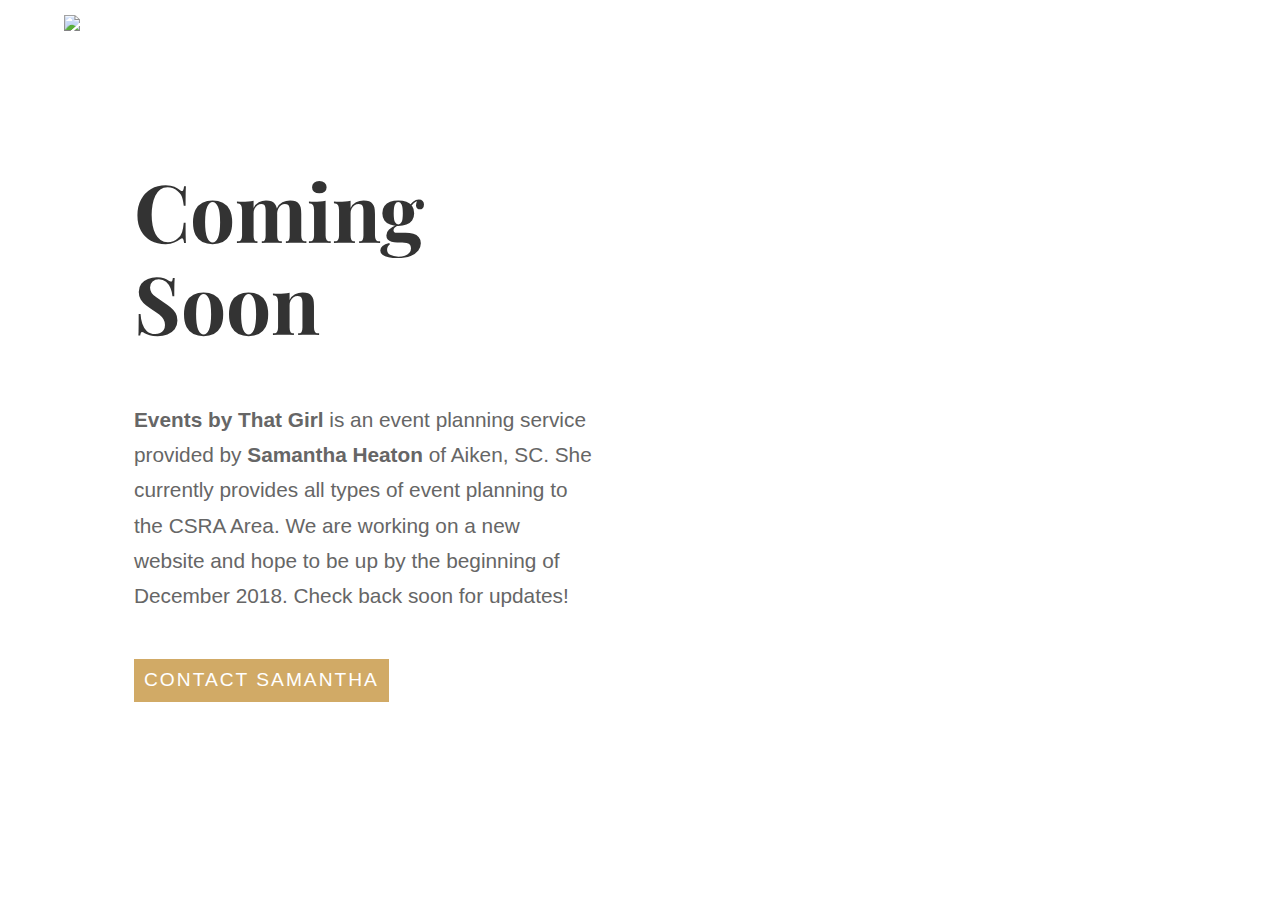
==== index.html @ 585c2ae6 "Initial HTML & CSS Files" ====
<!DOCTYPE html>
<html lang="en">
    <head>
        <meta charset="UTF-8">
        <meta name="viewport" content="width=device-width, initial-scale=1.0">
        <meta http-equiv="X-UA-Compatible" content="ie=edge">
        <title>Events By That Girl | Samantha Heaton</title>
        <link rel="stylesheet" href="style.css">
        <link href="https://fonts.googleapis.com/css?family=Playfair+Display:900i" rel="stylesheet">
    </head>
    <body>
        <div class="grid">
            <div class="column-one">
                <div class="column-one-header">
                    <img src="https://res.cloudinary.com/dcvupifbk/image/upload/c_scale,f_auto,q_100,w_125/v1542391966/EventsByThatGirl/EventsByThatGirlLogo.jpg">
                </div>
                <div class="column-one-main">
                    <h1>Coming Soon</h1>
                        <p>
                            <strong>Events by That Girl</strong> is an event planning service provided by <strong>Samantha Heaton</strong> of Aiken, SC. She currently provides all types of event planning to 
                            the CSRA Area. We are working on a new website and hope to be up by the beginning of December 2018. Check back soon for updates!</p>
                            <button>
                                <a href="mailto:eventsbythatgirl@gmail.com?Subject=Wanted%20To%20Contact%20You" target="_top">Contact Samantha</a>
                            </button>
                </div>
            </div>
            <div class="column-two">
            </div>
        </div>
    </body>
</html>
---- style.css ----
/*! normalize.css v8.0.1 | MIT License | github.com/necolas/normalize.css */

/* Document
   ========================================================================== */

/**
 * 1. Correct the line height in all browsers.
 * 2. Prevent adjustments of font size after orientation changes in iOS.
 */

 html {
    line-height: 1.15; /* 1 */
    -webkit-text-size-adjust: 100%; /* 2 */
  }
  
  /* Sections
     ========================================================================== */
  
  /**
   * Remove the margin in all browsers.
   */
  
  body {
    margin: 0;
  }
  
  /**
   * Render the `main` element consistently in IE.
   */
  
  main {
    display: block;
  }
  
  /**
   * Correct the font size and margin on `h1` elements within `section` and
   * `article` contexts in Chrome, Firefox, and Safari.
   */
  
  h1 {
    font-size: 2em;
    margin: 0.67em 0;
  }
  
  /* Grouping content
     ========================================================================== */
  
  /**
   * 1. Add the correct box sizing in Firefox.
   * 2. Show the overflow in Edge and IE.
   */
  
  hr {
    box-sizing: content-box; /* 1 */
    height: 0; /* 1 */
    overflow: visible; /* 2 */
  }
  
  /**
   * 1. Correct the inheritance and scaling of font size in all browsers.
   * 2. Correct the odd `em` font sizing in all browsers.
   */
  
  pre {
    font-family: monospace, monospace; /* 1 */
    font-size: 1em; /* 2 */
  }
  
  /* Text-level semantics
     ========================================================================== */
  
  /**
   * Remove the gray background on active links in IE 10.
   */
  
  a {
    background-color: transparent;
  }
  
  /**
   * 1. Remove the bottom border in Chrome 57-
   * 2. Add the correct text decoration in Chrome, Edge, IE, Opera, and Safari.
   */
  
  abbr[title] {
    border-bottom: none; /* 1 */
    text-decoration: underline; /* 2 */
    text-decoration: underline dotted; /* 2 */
  }
  
  /**
   * Add the correct font weight in Chrome, Edge, and Safari.
   */
  
  b,
  strong {
    font-weight: bolder;
  }
  
  /**
   * 1. Correct the inheritance and scaling of font size in all browsers.
   * 2. Correct the odd `em` font sizing in all browsers.
   */
  
  code,
  kbd,
  samp {
    font-family: monospace, monospace; /* 1 */
    font-size: 1em; /* 2 */
  }
  
  /**
   * Add the correct font size in all browsers.
   */
  
  small {
    font-size: 80%;
  }
  
  /**
   * Prevent `sub` and `sup` elements from affecting the line height in
   * all browsers.
   */
  
  sub,
  sup {
    font-size: 75%;
    line-height: 0;
    position: relative;
    vertical-align: baseline;
  }
  
  sub {
    bottom: -0.25em;
  }
  
  sup {
    top: -0.5em;
  }
  
  /* Embedded content
     ========================================================================== */
  
  /**
   * Remove the border on images inside links in IE 10.
   */
  
  img {
    border-style: none;
  }
  
  /* Forms
     ========================================================================== */
  
  /**
   * 1. Change the font styles in all browsers.
   * 2. Remove the margin in Firefox and Safari.
   */
  
  button,
  input,
  optgroup,
  select,
  textarea {
    font-family: inherit; /* 1 */
    font-size: 100%; /* 1 */
    line-height: 1.15; /* 1 */
    margin: 0; /* 2 */
  }
  
  /**
   * Show the overflow in IE.
   * 1. Show the overflow in Edge.
   */
  
  button,
  input { /* 1 */
    overflow: visible;
  }
  
  /**
   * Remove the inheritance of text transform in Edge, Firefox, and IE.
   * 1. Remove the inheritance of text transform in Firefox.
   */
  
  button,
  select { /* 1 */
    text-transform: none;
  }
  
  /**
   * Correct the inability to style clickable types in iOS and Safari.
   */
  
  button,
  [type="button"],
  [type="reset"],
  [type="submit"] {
    -webkit-appearance: button;
  }
  
  /**
   * Remove the inner border and padding in Firefox.
   */
  
  button::-moz-focus-inner,
  [type="button"]::-moz-focus-inner,
  [type="reset"]::-moz-focus-inner,
  [type="submit"]::-moz-focus-inner {
    border-style: none;
    padding: 0;
  }
  
  /**
   * Restore the focus styles unset by the previous rule.
   */
  
  button:-moz-focusring,
  [type="button"]:-moz-focusring,
  [type="reset"]:-moz-focusring,
  [type="submit"]:-moz-focusring {
    outline: 1px dotted ButtonText;
  }
  
  /**
   * Correct the padding in Firefox.
   */
  
  fieldset {
    padding: 0.35em 0.75em 0.625em;
  }
  
  /**
   * 1. Correct the text wrapping in Edge and IE.
   * 2. Correct the color inheritance from `fieldset` elements in IE.
   * 3. Remove the padding so developers are not caught out when they zero out
   *    `fieldset` elements in all browsers.
   */
  
  legend {
    box-sizing: border-box; /* 1 */
    color: inherit; /* 2 */
    display: table; /* 1 */
    max-width: 100%; /* 1 */
    padding: 0; /* 3 */
    white-space: normal; /* 1 */
  }
  
  /**
   * Add the correct vertical alignment in Chrome, Firefox, and Opera.
   */
  
  progress {
    vertical-align: baseline;
  }
  
  /**
   * Remove the default vertical scrollbar in IE 10+.
   */
  
  textarea {
    overflow: auto;
  }
  
  /**
   * 1. Add the correct box sizing in IE 10.
   * 2. Remove the padding in IE 10.
   */
  
  [type="checkbox"],
  [type="radio"] {
    box-sizing: border-box; /* 1 */
    padding: 0; /* 2 */
  }
  
  /**
   * Correct the cursor style of increment and decrement buttons in Chrome.
   */
  
  [type="number"]::-webkit-inner-spin-button,
  [type="number"]::-webkit-outer-spin-button {
    height: auto;
  }
  
  /**
   * 1. Correct the odd appearance in Chrome and Safari.
   * 2. Correct the outline style in Safari.
   */
  
  [type="search"] {
    -webkit-appearance: textfield; /* 1 */
    outline-offset: -2px; /* 2 */
  }
  
  /**
   * Remove the inner padding in Chrome and Safari on macOS.
   */
  
  [type="search"]::-webkit-search-decoration {
    -webkit-appearance: none;
  }
  
  /**
   * 1. Correct the inability to style clickable types in iOS and Safari.
   * 2. Change font properties to `inherit` in Safari.
   */
  
  ::-webkit-file-upload-button {
    -webkit-appearance: button; /* 1 */
    font: inherit; /* 2 */
  }
  
  /* Interactive
     ========================================================================== */
  
  /*
   * Add the correct display in Edge, IE 10+, and Firefox.
   */
  
  details {
    display: block;
  }
  
  /*
   * Add the correct display in all browsers.
   */
  
  summary {
    display: list-item;
  }
  
  /* Misc
     ========================================================================== */
  
  /**
   * Add the correct display in IE 10+.
   */
  
  template {
    display: none;
  }
  
  /**
   * Add the correct display in IE 10.
   */
  
  [hidden] {
    display: none;
  }

/* --------------------
  Begin Custom Styles
-------------------- */

/* CSS Variables */
:root{
    --font-stack: Helvetica, Arial, sans-serif;
    --heading-stack: 'Playfair Display', serif;
    --pink: #D6ADAA;
    --gold: #D1AA66;
}

/* Element Selectors */
p {
    font-family: var(--font-stack);
    font-size: 1.3rem;
    color: #666666;
    line-height: 1.7;
}
button {
    margin-top: 25px;
    background: var(--gold);
    border: none;
    padding: 10px;
}

h1 {
    font-family: var(--heading-stack);
    font-size: 5rem;
    color: #333333;
}

a {
    text-decoration: none;
    color: #ffffff;
    font-size: 1.2rem;
    font-family: var(--font-stack);
    font-weight: 100;
    text-transform: uppercase;
    letter-spacing: 2px;
}

/* ID Selectors */

/* Class Selectors */
.grid {
    display: grid;
    grid-template-columns: 50% 50%;
    grid-template-rows: 100%;
    height: 100vh;
}

.grid .column-one {
    padding: 0rem 3rem 0rem 4rem;
}

.grid .column-one .column-one-header {
    padding:15px 0px 75px;
}

.grid .column-one .column-one-main {
    padding-left: 70px;
} 

.grid .column-two {
    background: url('https://res.cloudinary.com/dcvupifbk/image/upload/c_scale,f_auto,q_100,w_1500/v1542394297/EventsByThatGirl/EventPlanningImage.jpg');
    
}
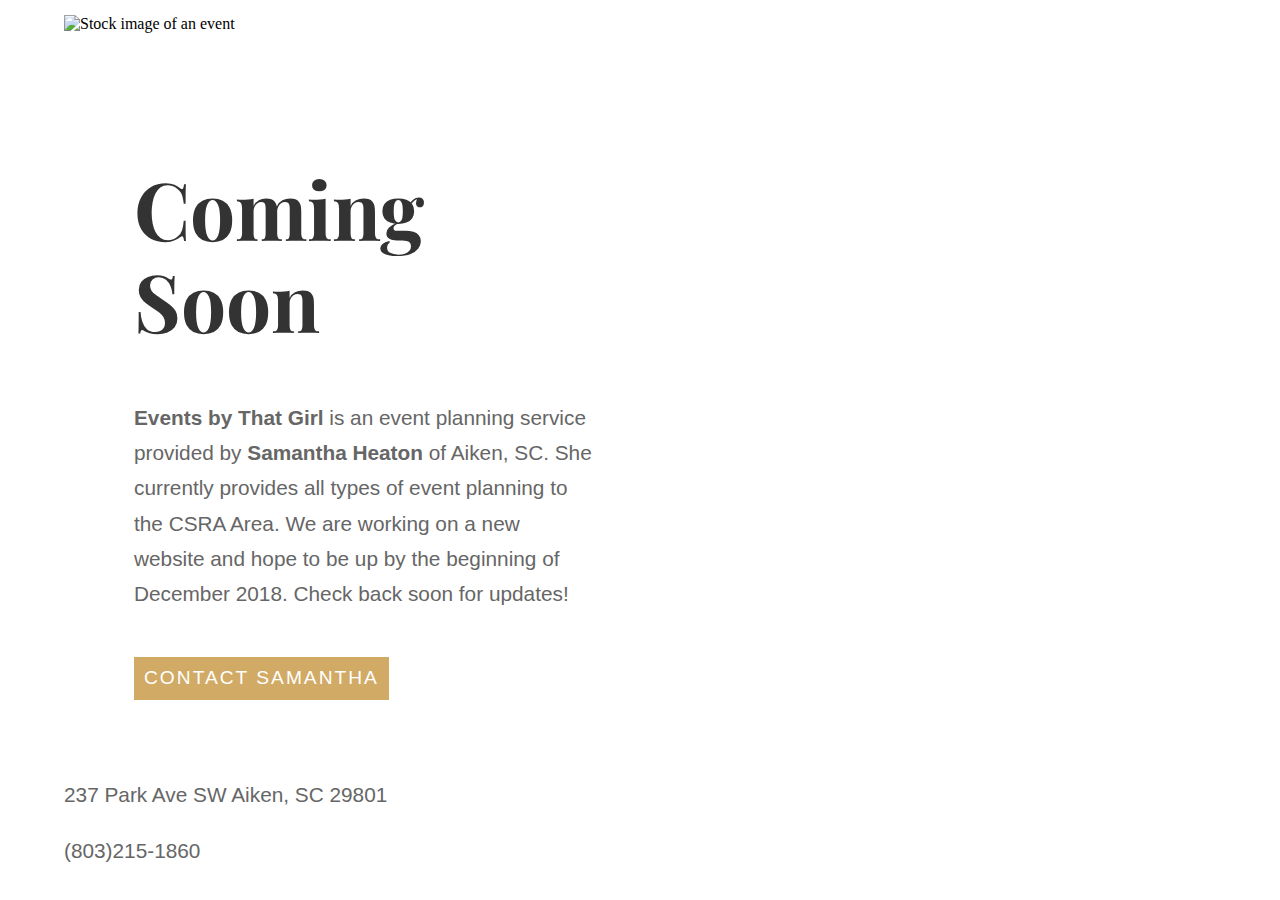
==== commit bd08feb2: "Update index.html" ====
--- a/index.html
+++ b/index.html
@@ -6,13 +6,14 @@
         <meta http-equiv="X-UA-Compatible" content="ie=edge">
         <title>Events By That Girl | Samantha Heaton</title>
         <link rel="stylesheet" href="style.css">
+        <link rel='icon' href='https://res.cloudinary.com/dcvupifbk/image/upload/c_scale,f_auto,q_100,w_16/v1543364450/EventsByThatGirl/EventsByThatGirlFavicon.ico' type='image/x-icon'/ >
         <link href="https://fonts.googleapis.com/css?family=Playfair+Display:900i" rel="stylesheet">
     </head>
     <body>
         <div class="grid">
             <div class="column-one">
                 <div class="column-one-header">
-                    <img src="https://res.cloudinary.com/dcvupifbk/image/upload/c_scale,f_auto,q_100,w_125/v1542391966/EventsByThatGirl/EventsByThatGirlLogo.jpg">
+                    <img src="https://res.cloudinary.com/dcvupifbk/image/upload/c_scale,f_auto,q_100,w_125/v1542391966/EventsByThatGirl/EventsByThatGirlLogo.jpg" alt="Stock image of an event">
                 </div>
                 <div class="column-one-main">
                     <h1>Coming Soon</h1>
@@ -23,9 +24,20 @@
                                 <a href="mailto:eventsbythatgirl@gmail.com?Subject=Wanted%20To%20Contact%20You" target="_top">Contact Samantha</a>
                             </button>
                 </div>
+                <div class="column-one-footer">
+                    <div class="email">
+                        <p><a href="mailto:eventsbythatgirl@gmail.com?Subject=Wanted%20To%20Contact%20You" target="_top">eventsbythatgirl@gmail.com</a></p>
+                    </div>
+                    <div class="address">
+                        <p>237 Park Ave SW Aiken, SC 29801</p>
+                    </div>
+                    <div class="phone">
+                        <p>(803)215-1860</p>
+                    </div>
+                </div>
             </div>
             <div class="column-two">
             </div>
         </div>
     </body>
-</html>+</html>
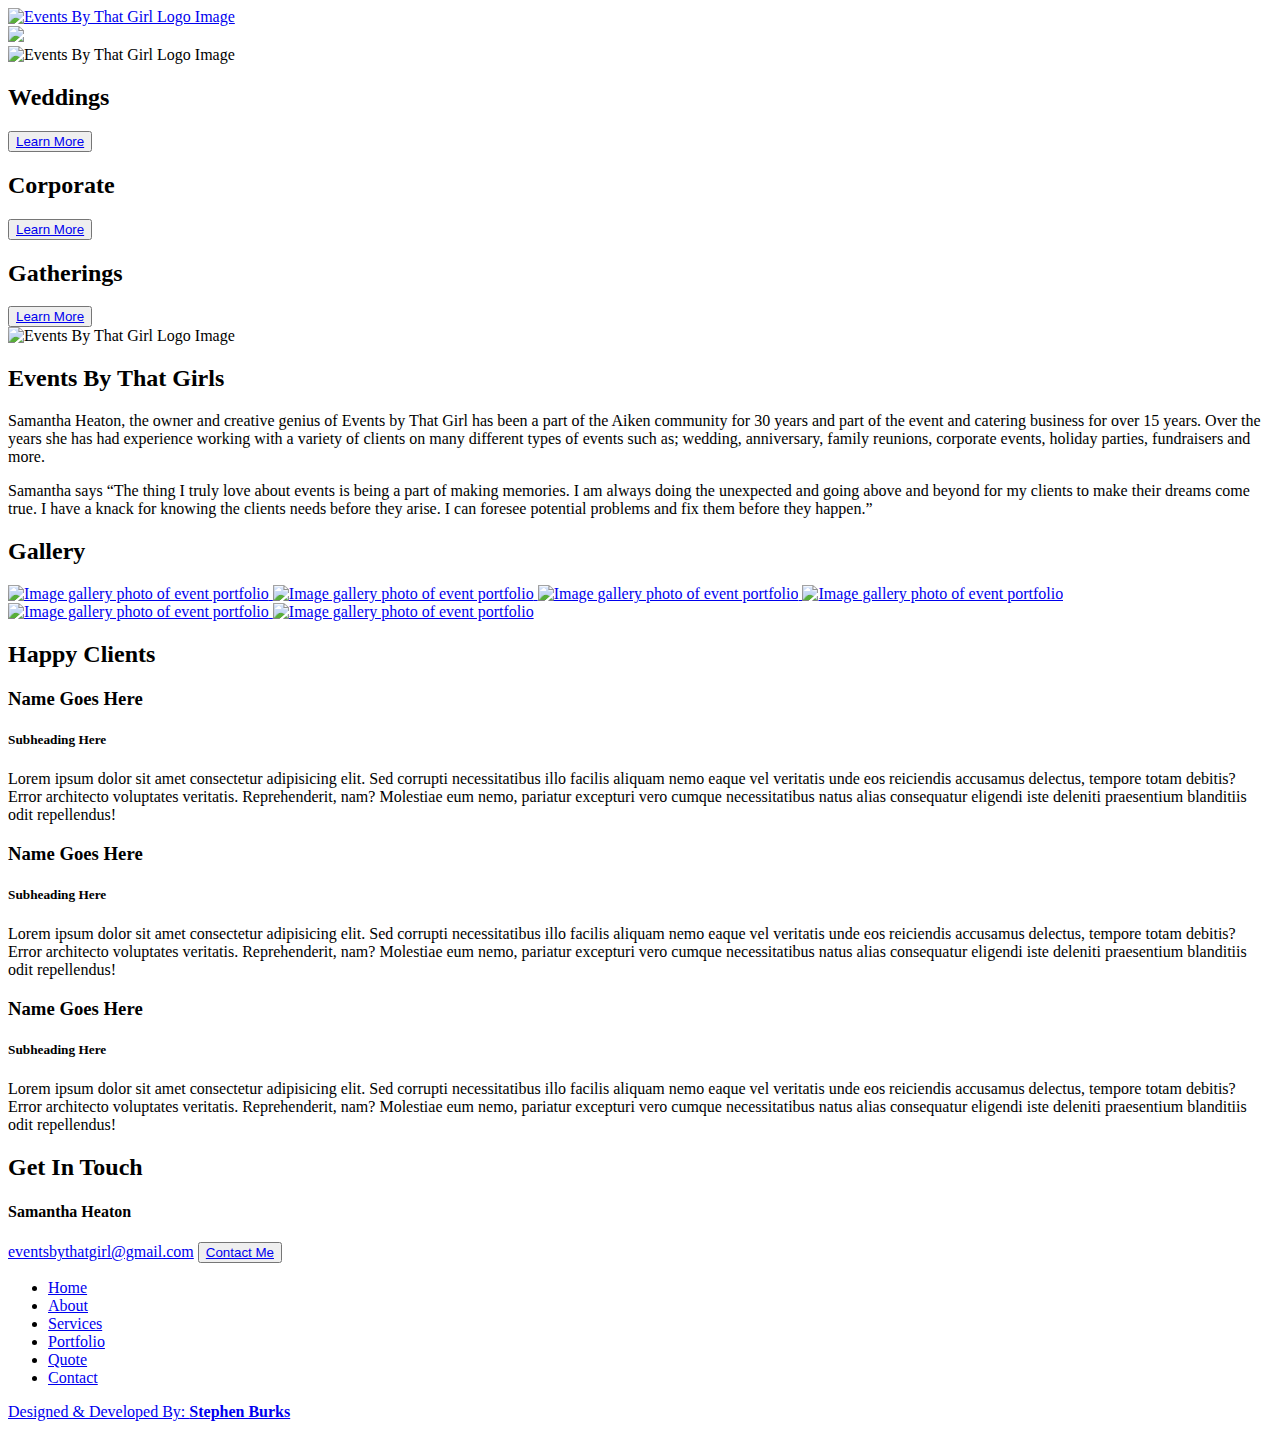
==== commit be798784: "Added html files" ====
--- a/index.html
+++ b/index.html
@@ -1,43 +1,194 @@
 <!DOCTYPE html>
-<html lang="en">
-    <head>
-        <meta charset="UTF-8">
-        <meta name="viewport" content="width=device-width, initial-scale=1.0">
-        <meta http-equiv="X-UA-Compatible" content="ie=edge">
-        <title>Events By That Girl | Samantha Heaton</title>
-        <link rel="stylesheet" href="style.css">
-        <link rel='icon' href='https://res.cloudinary.com/dcvupifbk/image/upload/c_scale,f_auto,q_100,w_16/v1543364450/EventsByThatGirl/EventsByThatGirlFavicon.ico' type='image/x-icon'/ >
-        <link href="https://fonts.googleapis.com/css?family=Playfair+Display:900i" rel="stylesheet">
-    </head>
+<html>
+<head>
+    <meta charset="utf-8" />
+    <meta name="viewport" content="width=device-width, initial-scale=1.0">
+    <meta http-equiv="X-UA-Compatible" content="IE=edge">
+    <title>Events By That Girl | Samantha Heaton</title>
+    <meta name="viewport" content="width=device-width, initial-scale=1">
+    <link href="https://fonts.googleapis.com/css?family=Cormorant+Garamond:400,600|Montserrat:300,600" rel="stylesheet">
+    <link rel="stylesheet" type="text/css" media="screen" href="css/normalize.min.css">
+    <link rel="stylesheet" type="text/css" media="screen" href="css/style.css">
+    <link rel="stylesheet" type="text/css" media="screen" href="css/minimum.css">
+    <link rel="stylesheet" type="text/css" media="screen" href="css/glightbox.min.css">
+    <link rel='icon' href='https://res.cloudinary.com/dcvupifbk/image/upload/c_scale,f_auto,q_100,w_16/v1543364450/EventsByThatGirl/EventsByThatGirlFavicon.ico' type='image/x-icon'/ >
+</head>
     <body>
-        <div class="grid">
-            <div class="column-one">
-                <div class="column-one-header">
-                    <img src="https://res.cloudinary.com/dcvupifbk/image/upload/c_scale,f_auto,q_100,w_125/v1542391966/EventsByThatGirl/EventsByThatGirlLogo.jpg" alt="Stock image of an event">
-                </div>
-                <div class="column-one-main">
-                    <h1>Coming Soon</h1>
-                        <p>
-                            <strong>Events by That Girl</strong> is an event planning service provided by <strong>Samantha Heaton</strong> of Aiken, SC. She currently provides all types of event planning to 
-                            the CSRA Area. We are working on a new website and hope to be up by the beginning of December 2018. Check back soon for updates!</p>
-                            <button>
-                                <a href="mailto:eventsbythatgirl@gmail.com?Subject=Wanted%20To%20Contact%20You" target="_top">Contact Samantha</a>
-                            </button>
-                </div>
-                <div class="column-one-footer">
-                    <div class="email">
-                        <p><a href="mailto:eventsbythatgirl@gmail.com?Subject=Wanted%20To%20Contact%20You" target="_top">eventsbythatgirl@gmail.com</a></p>
-                    </div>
-                    <div class="address">
-                        <p>237 Park Ave SW Aiken, SC 29801</p>
-                    </div>
-                    <div class="phone">
-                        <p>(803)215-1860</p>
+        <!-- #minimum-header is optional -->
+        <header id="minimum-header">
+            <!-- Minimum Mobile Logo -->
+            <a href="#" class="mobile-logo"><img src="https://res.cloudinary.com/dcvupifbk/image/upload/c_scale,f_auto,o_80,q_100,w_80/v1543364450/EventsByThatGirl/EventsByThatGirlFavicon.png" alt="Events By That Girl Logo Image"></a>
+            <!-- Minimum Responsive Menu -->
+            <nav id="minimum-responsive-menu">
+                <!-- Optionally replace with your own TOGGLE ICON -->
+                <img id="minimum-toggle" src="https://res.cloudinary.com/dcvupifbk/image/upload/f_auto,q_100/v1544564852/EventsByThatGirl/mobileMenuIcon.png"/>
+                    <!-- Place desired menu links in here -->
+                    <ul id="minimum-items" style="display: none;">
+                        <li class="minimum-item-padding">
+                            <a class="minimum-active" href="index.html">Home</a>
+                        </li>
+                        <li class="minimum-item-padding">
+                            <a href="about.html">About</a>
+                        </li>
+                        <li class="minimum-item-padding">
+                            <a href="services.html">Services</a>
+                        </li>
+                        <li>
+                            <a href="index.html" class="desktop-logo"><img src="https://res.cloudinary.com/dcvupifbk/image/upload/c_scale,f_auto,q_100,w_180/v1543364450/EventsByThatGirl/EventsByThatGirlFavicon.png" alt="Events By That Girl Logo Image"></a>
+                        </li>
+                        <li class="minimum-item-padding">
+                            <a href="portfolio.html">Portfolio</a>
+                        </li>
+                        <li class="minimum-item-padding">
+                            <a href="quote.html">Quote</a>
+                        </li>
+                        <li class="minimum-item-padding">
+                            <a href="contact.html">Contact</a>
+                        </li>
+                    </ul>
+            </nav>
+        </header>
+        <main>
+            <section id="landing">
+                <div id="hero" class="section">
+                    <div id="hero" class="container">
+                        <img src="https://res.cloudinary.com/dcvupifbk/image/upload/c_scale,f_auto,o_80,q_100,w_175/v1543364450/EventsByThatGirl/EventsByThatGirlFavicon.png" alt="Events By That Girl Logo Image">
                     </div>
                 </div>
+            </section>
+            <div class="small-padding"></div>
+            <section id="services">
+                <div class="service one">
+                    <div class="item">
+                        <h2>Weddings</h2>
+                        <button class="white">
+                            <a href="services.html">
+                                Learn More
+                            </a>
+                        </button>
+                    </div>
+                </div>
+                <div class="service two">
+                    <div class="item">
+                        <h2>Corporate</h2>
+                        <button class="white">
+                            <a href="services.html">
+                                Learn More
+                            </a>
+                        </button>
+                    </div>
+                </div>
+                <div class="service three">
+                    <div class="item">
+                        <h2>Gatherings</h2>
+                        <button class="white">
+                            <a href="services.html">
+                                Learn More
+                            </a>
+                        </button>
+                    </div>
+                </div>
+            </section>
+            <div id="padding"></div>
+            <section id="introduction">
+                <div class="logo">
+                        <img class="image" src="https://res.cloudinary.com/dcvupifbk/image/upload/c_scale,f_auto,o_80,q_100/v1543364450/EventsByThatGirl/EventsByThatGirlFavicon.png" alt="Events By That Girl Logo Image">
+                </div>
+                <div class="blurb">
+                    <h2>Events By That Girls</h2>
+                    <p>Samantha Heaton, the owner and creative genius of Events by That Girl has been a part of the
+                        Aiken community for 30 years and part of the event and catering business for over 15 years.
+                        Over the years she has had experience working with a variety of clients on many different types
+                        of events such as; wedding, anniversary, family reunions, corporate events, holiday parties,
+                        fundraisers and more.</p>
+                    <p>Samantha says “The thing I truly love about events is being a part of making memories. I am
+                        always doing the unexpected and going above and beyond for my clients to make their dreams
+                        come true. I have a knack for knowing the clients needs before they arise. I can foresee
+                        potential problems and fix them before they happen.”</p>
+                </div>
+            </section>
+            <div id="padding"></div>
+            <section id="gallery">
+                <h2>Gallery</h2>
+                <div id="small-padding" class="gallery-grid gallery">
+                    <a href="https://res.cloudinary.com/dcvupifbk/image/upload/c_scale,f_auto,q_100,w_1000/v1544306083/EventsByThatGirl/banquet-catering-stock-min.jpg" class="glightbox">
+                        <img src="https://res.cloudinary.com/dcvupifbk/image/upload/c_scale,f_auto,q_100,w_650/v1544306083/EventsByThatGirl/banquet-catering-stock-min.jpg" alt="Image gallery photo of event portfolio">
+                    </a>
+                    <a href="https://res.cloudinary.com/dcvupifbk/image/upload/c_scale,f_auto,q_100,w_1000/v1544306087/EventsByThatGirl/celebration-colorful-stock-min.jpg" class="glightbox">
+                        <img src="https://res.cloudinary.com/dcvupifbk/image/upload/c_scale,f_auto,q_100,w_650/v1544306087/EventsByThatGirl/celebration-colorful-stock-min.jpg" alt="Image gallery photo of event portfolio">
+                    </a>
+                    <a href="https://res.cloudinary.com/dcvupifbk/image/upload/c_scale,f_auto,q_auto,w_1000/v1544306085/EventsByThatGirl/beautiful-bouquet-stock-min.jpg" class="glightbox">
+                        <img src="https://res.cloudinary.com/dcvupifbk/image/upload/c_scale,f_auto,q_auto,w_650/v1544306085/EventsByThatGirl/beautiful-bouquet-stock-min.jpg" alt="Image gallery photo of event portfolio">
+                    </a>
+                    <a href="https://res.cloudinary.com/dcvupifbk/image/upload/c_scale,f_auto,q_100,w_1000/v1544306083/EventsByThatGirl/alcohol-banquet-stock-min.jpg" class="glightbox">
+                        <img src="https://res.cloudinary.com/dcvupifbk/image/upload/c_scale,f_auto,q_100,w_650/v1544306083/EventsByThatGirl/alcohol-banquet-stock-min.jpg" alt="Image gallery photo of event portfolio">
+                    </a>
+                    <a href="https://res.cloudinary.com/dcvupifbk/image/upload/c_scale,f_auto,q_100,w_1000/v1544306091/EventsByThatGirl/wedding-reception-stock-min.jpg" class="glightbox">
+                        <img src="https://res.cloudinary.com/dcvupifbk/image/upload/c_scale,f_auto,q_100,w_650/v1544306091/EventsByThatGirl/wedding-reception-stock-min.jpg" alt="Image gallery photo of event portfolio">
+                    </a>
+                    <a href="https://res.cloudinary.com/dcvupifbk/image/upload/c_scale,f_auto,q_100,w_1000/v1544306090/EventsByThatGirl/people-toasting-stock-min.jpg" class="glightbox">
+                        <img src="https://res.cloudinary.com/dcvupifbk/image/upload/c_scale,f_auto,q_100,w_650/v1544306090/EventsByThatGirl/people-toasting-stock-min.jpg" alt="Image gallery photo of event portfolio">
+                    </a>
+                </div>
+            </section>
+            <div id="padding"></div>
+            <section id="testimonials">
+                <h2>Happy Clients</h2>
+                <div id="testimonial-grid">
+                    <div class="testimonial one">
+                        <div class="blurb">
+                            <h3>Name Goes Here</h3>
+                            <h5>Subheading Here</h5>
+                            <p>Lorem ipsum dolor sit amet consectetur adipisicing elit. Sed corrupti necessitatibus illo facilis aliquam nemo eaque vel veritatis unde eos reiciendis accusamus delectus, tempore totam debitis? Error architecto voluptates veritatis. Reprehenderit, nam? Molestiae eum nemo, pariatur excepturi vero cumque necessitatibus natus alias consequatur eligendi iste deleniti praesentium blanditiis odit repellendus!</p>
+                        </div>
+                    </div>
+                    <div class="testimonial two">
+                        <div class="blurb">
+                            <h3>Name Goes Here</h3>
+                            <h5>Subheading Here</h5>
+                            <p>Lorem ipsum dolor sit amet consectetur adipisicing elit. Sed corrupti necessitatibus illo facilis aliquam nemo eaque vel veritatis unde eos reiciendis accusamus delectus, tempore totam debitis? Error architecto voluptates veritatis. Reprehenderit, nam? Molestiae eum nemo, pariatur excepturi vero cumque necessitatibus natus alias consequatur eligendi iste deleniti praesentium blanditiis odit repellendus!</p>
+                        </div>
+                    </div>
+                    <div class="testimonial three">
+                        <div class="blurb">
+                            <h3>Name Goes Here</h3>
+                            <h5>Subheading Here</h5>
+                            <p>Lorem ipsum dolor sit amet consectetur adipisicing elit. Sed corrupti necessitatibus illo facilis aliquam nemo eaque vel veritatis unde eos reiciendis accusamus delectus, tempore totam debitis? Error architecto voluptates veritatis. Reprehenderit, nam? Molestiae eum nemo, pariatur excepturi vero cumque necessitatibus natus alias consequatur eligendi iste deleniti praesentium blanditiis odit repellendus!</p>
+                        </div>
+                    </div>
+                </div>
+            </section>
+        </main>
+        <div id="small-padding"></div>
+        <footer>
+            <div id="contact">
+                    <h2>Get In Touch</h2>
+                    <h4 id="gold">
+                        <strong>Samantha Heaton</strong>
+                    </h4>
+                    <div class="contact-grid">
+                        <a href="mailto:eventsbythatgirl@gmail.com?Subject=Hello%20Contacting%20You%20From%20Your%20Website">eventsbythatgirl@gmail.com</a>
+                        <button>
+                            <a href="contact.html">Contact Me</a>
+                        </button>
+                </div>
             </div>
-            <div class="column-two">
+            <div id="footer-menu">
+                <ul>
+                    <li><a href="index.html">Home</a></li>
+                    <li><a href="about.html">About</a></li>
+                    <li><a href="services.html">Services</a></li>
+                    <li><a href="portfolio.html">Portfolio</a></li>
+                    <li><a href="quote.html">Quote</a></li>
+                    <li><a href="contact.html">Contact</a></li>
+                </ul>
+                <a href="https://www.methodicaldesigns.com/">Designed &amp; Developed By: <strong>Stephen Burks</strong></a>
             </div>
-        </div>
+        </footer>
+        <script src="scripts/minimum-repsonsive-menu.js" async></script>
+        <script src="scripts/glightbox.min.js"></script>
+        <script>
+            var lightbox = GLightbox();
+        </script>
     </body>
-</html>
+</html>